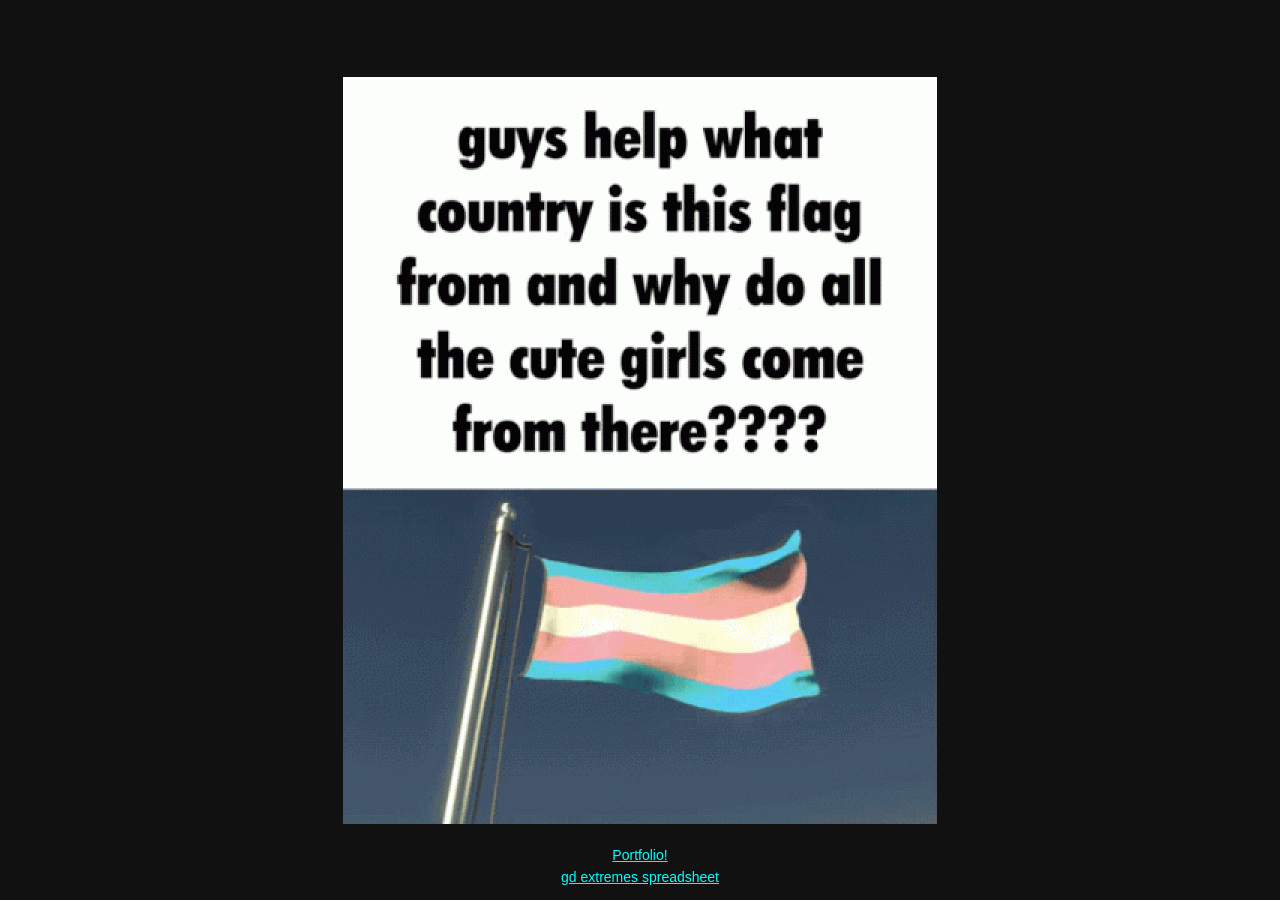
==== index.html @ d1a37a6b "Update title and formatting in index.html" ====
<!DOCTYPE html>
<html lang="en">
<head>
    <meta charset="UTF-8">
    <meta name="viewport" content="width=device-width, initial-scale=1.0">
    <title>welcome :3</title>

    <!-- Favicon -->
    <link rel="icon" type="image/x-icon" href="favicon.ico">

    <!-- CSS -->
    <link rel="stylesheet" href="styles.css">
</head>
<body>
    <img src="theimage.gif" alt="Animated GIF" class="gif">

    <div class="footer-links">
    <a href="https://violetisgay.carrd.co" class="footer-link" target="_blank" rel="noopener noreferrer">
        Portfolio!
    </a>

    <a href="https://docs.google.com/spreadsheets/d/1WKrob5QJtc5VP8SdmQD8qGeNm0lxotaKLvgNmuIOSZA/edit?usp=sharing" class="footer-link" target="_blank" rel="noopener noreferrer">
        gd extremes spreadsheet
    </a>
</div>
</body>
</html>
---- styles.css ----
* {
    margin: 0;
    padding: 0;
    box-sizing: border-box;
}

body {
    background-color: #111;
    display: flex;
    justify-content: center;
    align-items: center;
    min-height: 100vh;
    overflow: hidden;
}

.gif {
    max-width: 90vw;
    max-height: 90vh;
    height: auto;
    width: auto;

}

.footer-links {
    position: fixed;
    bottom: 15px;
    left: 50%;
    transform: translateX(-50%);
    display: flex;
    flex-direction: column;
    align-items: center;
    gap: 6px;
}

.footer-link {
    color: #00FFFF;
    font-family: Arial, Helvetica, sans-serif;
    font-size: 14px;
    text-decoration: underline;
    opacity: 1;
    transition: opacity 0.0s ease;
}

.footer-link:hover {
    opacity: 1;
    text-decoration: underline;
}
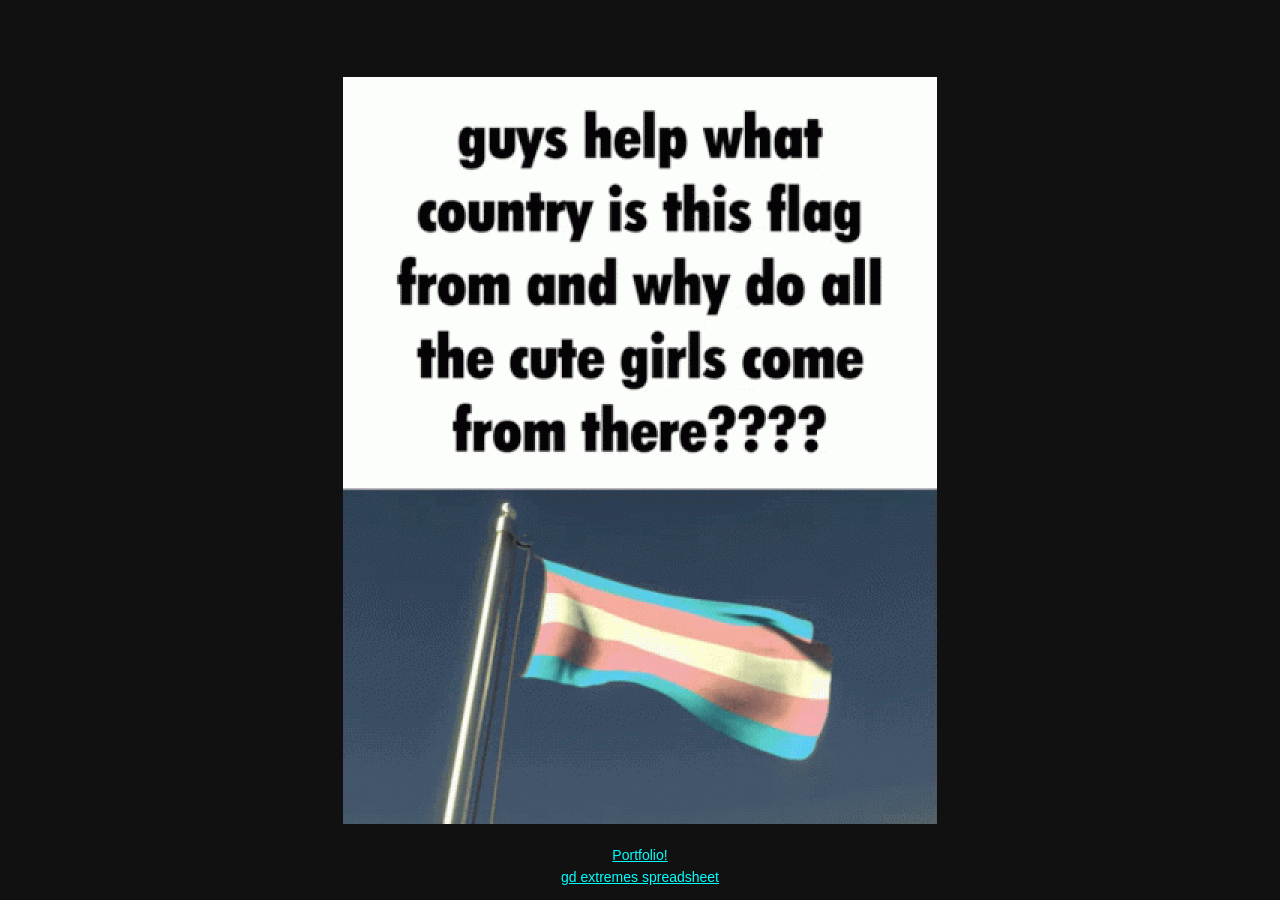
==== commit afb9eddb: "Update footer link to new portfolio URL" ====
--- a/index.html
+++ b/index.html
@@ -15,7 +15,7 @@
     <img src="theimage.gif" alt="Animated GIF" class="gif">
 
     <div class="footer-links">
-    <a href="https://violetisgay.carrd.co" class="footer-link" target="_blank" rel="noopener noreferrer">
+    <a href="https://madelinethena.carrd.co" class="footer-link" target="_blank" rel="noopener noreferrer">
         Portfolio!
     </a>
 
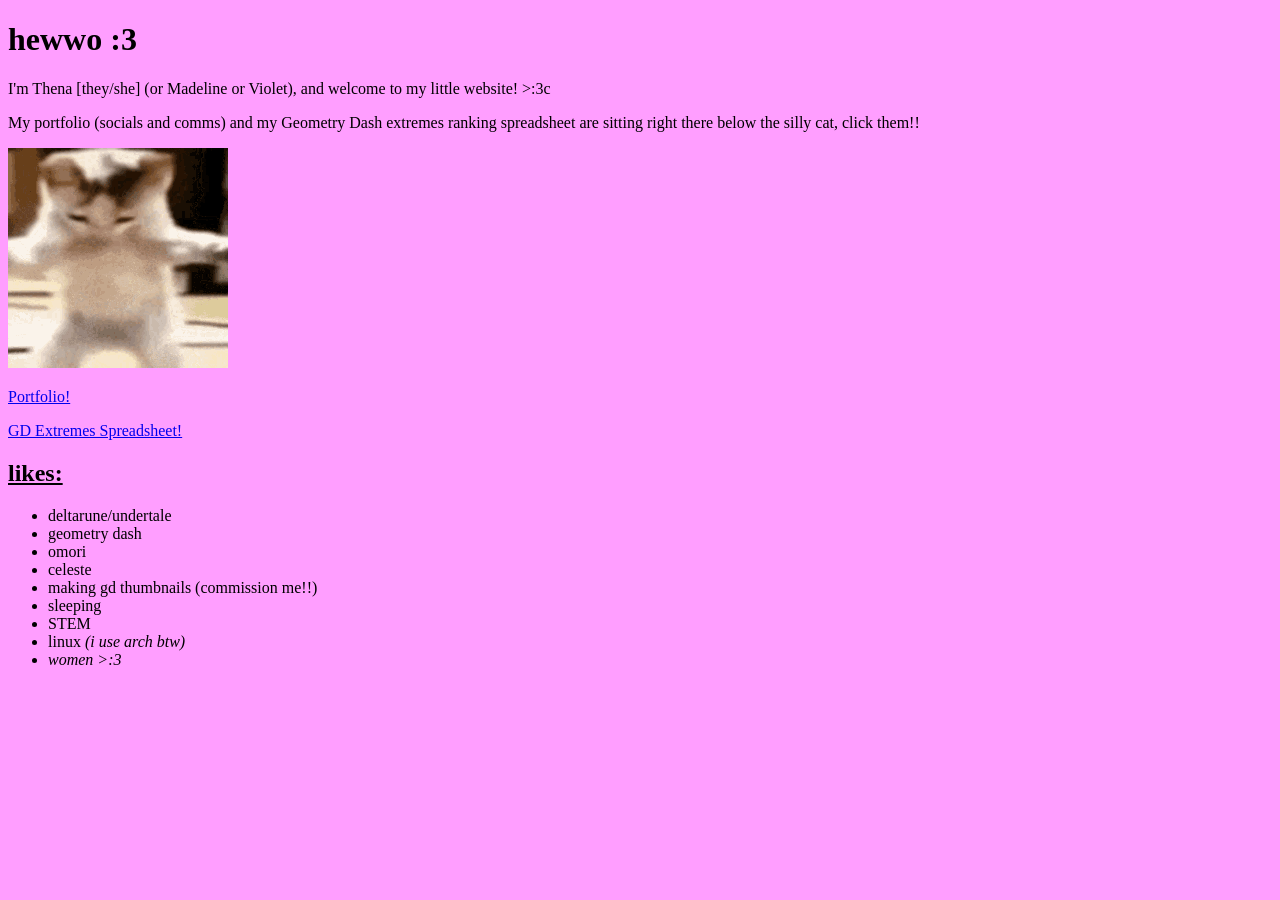
==== commit 4bb082e5: "Add files via upload" ====
--- a/index.html
+++ b/index.html
@@ -1,27 +1,32 @@
-<!DOCTYPE html>
-<html lang="en">
-<head>
-    <meta charset="UTF-8">
-    <meta name="viewport" content="width=device-width, initial-scale=1.0">
-    <title>welcome :3</title>
-
-    <!-- Favicon -->
-    <link rel="icon" type="image/x-icon" href="favicon.ico">
-
-    <!-- CSS -->
-    <link rel="stylesheet" href="styles.css">
-</head>
-<body>
-    <img src="theimage.gif" alt="Animated GIF" class="gif">
-
-    <div class="footer-links">
-    <a href="https://madelinethena.carrd.co" class="footer-link" target="_blank" rel="noopener noreferrer">
-        Portfolio!
-    </a>
-
-    <a href="https://docs.google.com/spreadsheets/d/1WKrob5QJtc5VP8SdmQD8qGeNm0lxotaKLvgNmuIOSZA/edit?usp=sharing" class="footer-link" target="_blank" rel="noopener noreferrer">
-        gd extremes spreadsheet
-    </a>
-</div>
-</body>
-</html>
+<!DOCTYPE html>
+<html>
+  <head>
+    <title>my little website!</title>
+    <link rel="icon" type="image/x-icon" href="favicon.ico">
+    <style>
+    body {
+      background-color: #ff9eff;
+    }
+    </style>
+  </head>
+  <body>
+  <h1>hewwo :3</h1>
+    <p>I'm Thena [they/she] (or Madeline or Violet), and welcome to my little website! >:3c</p>
+    <p>My portfolio (socials and comms) and my Geometry Dash extremes ranking spreadsheet are sitting right there below the silly cat, click them!!</p>
+    <img src="catdancing.gif"><p></p>
+    <a href="portfolio">Portfolio!</a>
+    <p></p><a href="https://docs.google.com/spreadsheets/d/1WKrob5QJtc5VP8SdmQD8qGeNm0lxotaKLvgNmuIOSZA/edit?usp=sharing">GD Extremes Spreadsheet!</a>
+    <h2><u>likes:</u></h2>
+    <ul>
+      <li>deltarune/undertale</li>
+      <li>geometry dash</li>
+      <li>omori</li>
+      <li>celeste</li>
+      <li>making gd thumbnails (commission me!!)</li>
+      <li>sleeping</li>
+      <li>STEM</li>
+      <li>linux <i>(i use arch btw)</i></li>
+      <li><i>women >:3</i></li>
+    </ul>
+  </body>
+</html>
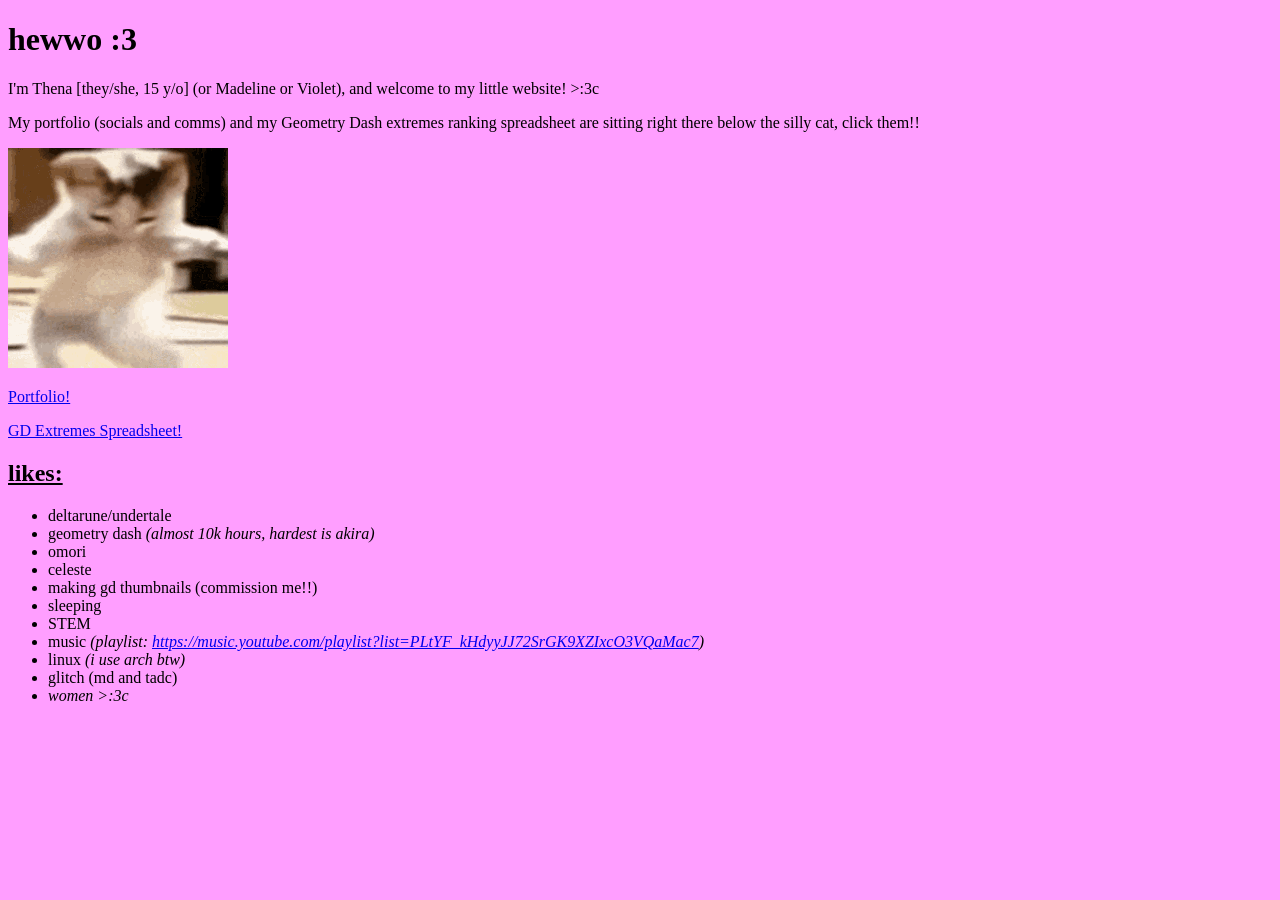
==== commit b306d7f2: "Revise introduction and expand interests list Updated personal introduction and added details about " ====
--- a/index.html
+++ b/index.html
@@ -11,22 +11,24 @@
   </head>
   <body>
   <h1>hewwo :3</h1>
-    <p>I'm Thena [they/she] (or Madeline or Violet), and welcome to my little website! >:3c</p>
+    <p>I'm Thena [they/she, 15 y/o] (or Madeline or Violet), and welcome to my little website! >:3c</p>
     <p>My portfolio (socials and comms) and my Geometry Dash extremes ranking spreadsheet are sitting right there below the silly cat, click them!!</p>
     <img src="catdancing.gif"><p></p>
-    <a href="portfolio">Portfolio!</a>
+    <a href="portfolio.html">Portfolio!</a>
     <p></p><a href="https://docs.google.com/spreadsheets/d/1WKrob5QJtc5VP8SdmQD8qGeNm0lxotaKLvgNmuIOSZA/edit?usp=sharing">GD Extremes Spreadsheet!</a>
     <h2><u>likes:</u></h2>
     <ul>
       <li>deltarune/undertale</li>
-      <li>geometry dash</li>
+      <li>geometry dash <i>(almost 10k hours, hardest is akira)</i></li>
       <li>omori</li>
       <li>celeste</li>
       <li>making gd thumbnails (commission me!!)</li>
       <li>sleeping</li>
       <li>STEM</li>
+      <li>music <i>(playlist: <a href="https://music.youtube.com/playlist?list=PLtYF_kHdyyJJ72SrGK9XZIxcO3VQaMac7">https://music.youtube.com/playlist?list=PLtYF_kHdyyJJ72SrGK9XZIxcO3VQaMac7</a>)</i></li>
       <li>linux <i>(i use arch btw)</i></li>
-      <li><i>women >:3</i></li>
+      <li>glitch (md and tadc)</li>
+      <li><i>women >:3c</i></li>
     </ul>
   </body>
 </html>
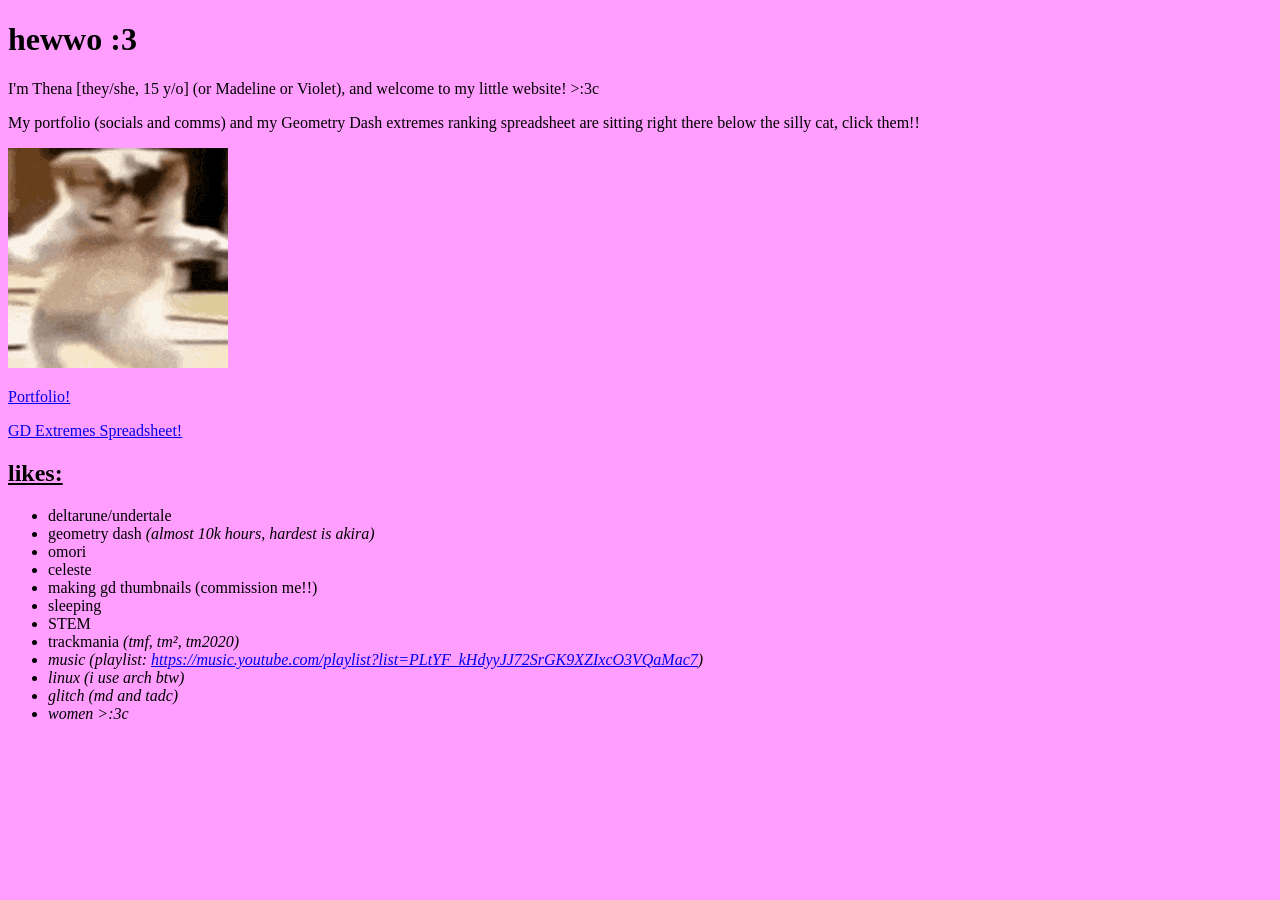
==== commit cd70ac39: "Add trackmania to interests list in index.html" ====
--- a/index.html
+++ b/index.html
@@ -25,6 +25,7 @@
       <li>making gd thumbnails (commission me!!)</li>
       <li>sleeping</li>
       <li>STEM</li>
+      <li>trackmania <i>(tmf, tm², tm2020)</li>
       <li>music <i>(playlist: <a href="https://music.youtube.com/playlist?list=PLtYF_kHdyyJJ72SrGK9XZIxcO3VQaMac7">https://music.youtube.com/playlist?list=PLtYF_kHdyyJJ72SrGK9XZIxcO3VQaMac7</a>)</i></li>
       <li>linux <i>(i use arch btw)</i></li>
       <li>glitch (md and tadc)</li>
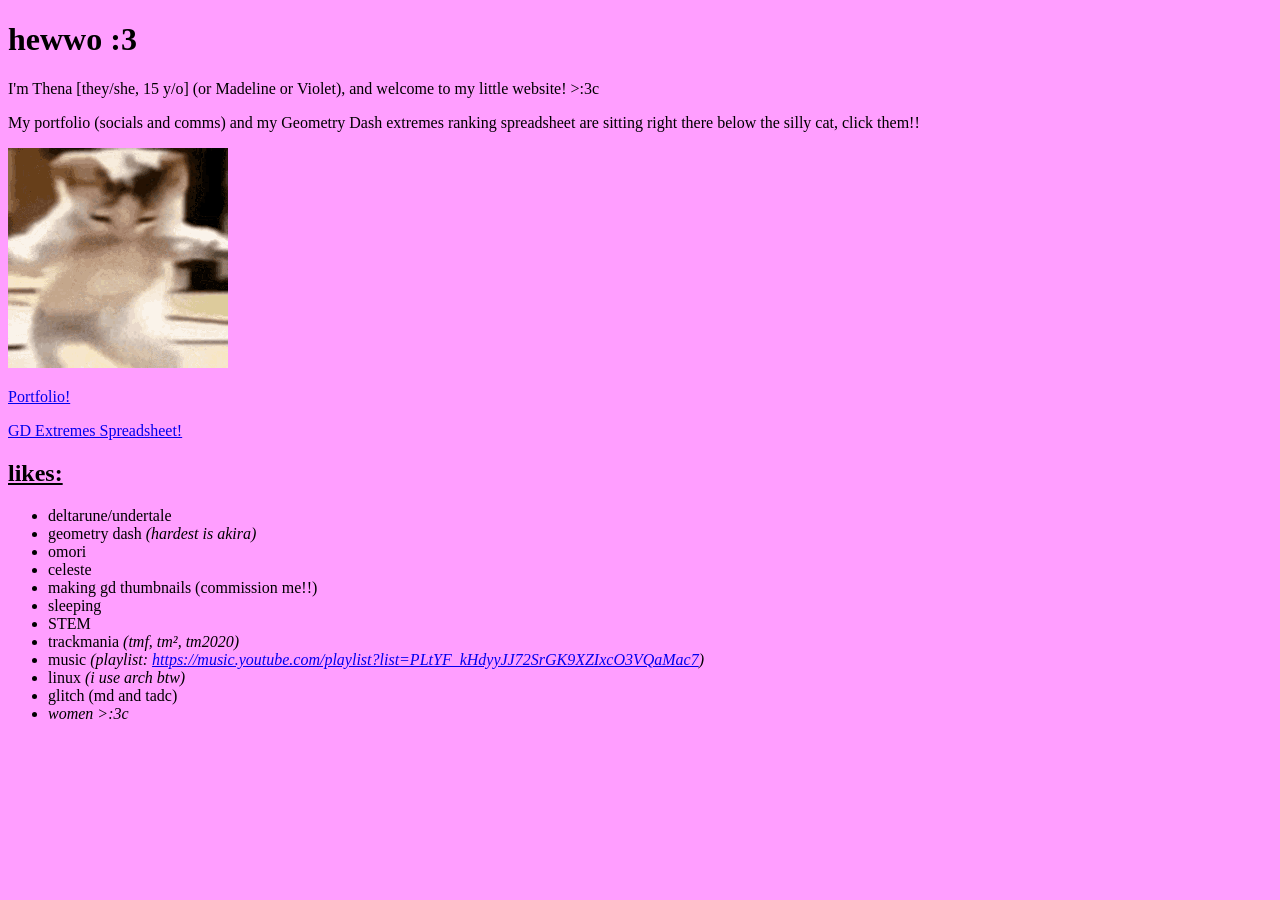
==== commit 73b7fd8f: "Update index.html" ====
--- a/index.html
+++ b/index.html
@@ -19,13 +19,13 @@
     <h2><u>likes:</u></h2>
     <ul>
       <li>deltarune/undertale</li>
-      <li>geometry dash <i>(almost 10k hours, hardest is akira)</i></li>
+      <li>geometry dash <i>(hardest is akira)</i></li>
       <li>omori</li>
       <li>celeste</li>
       <li>making gd thumbnails (commission me!!)</li>
       <li>sleeping</li>
       <li>STEM</li>
-      <li>trackmania <i>(tmf, tm², tm2020)</li>
+      <li>trackmania <i>(tmf, tm², tm2020)</i></li>
       <li>music <i>(playlist: <a href="https://music.youtube.com/playlist?list=PLtYF_kHdyyJJ72SrGK9XZIxcO3VQaMac7">https://music.youtube.com/playlist?list=PLtYF_kHdyyJJ72SrGK9XZIxcO3VQaMac7</a>)</i></li>
       <li>linux <i>(i use arch btw)</i></li>
       <li>glitch (md and tadc)</li>
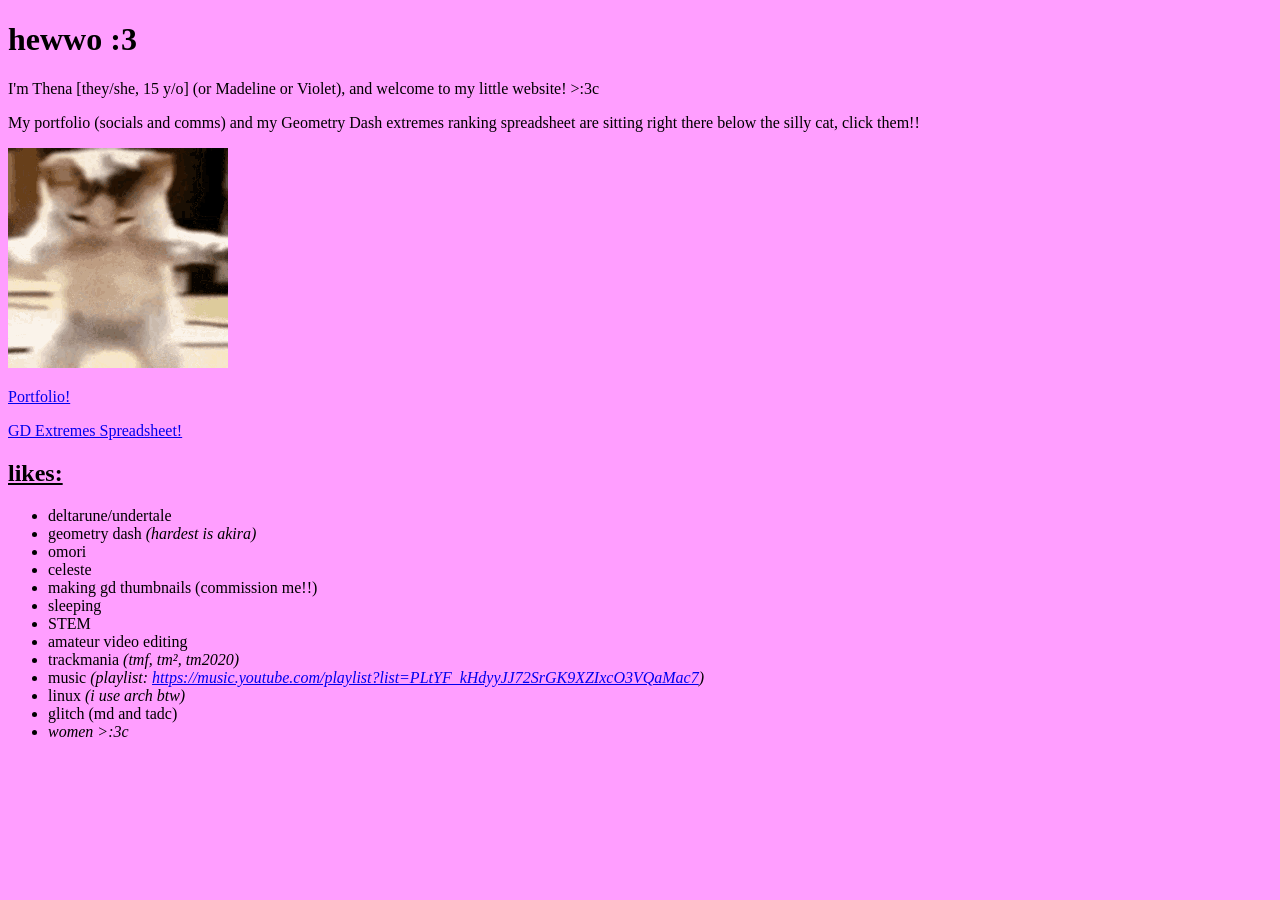
==== commit e5bd0d0d: "Add amateur video editing to hobbies list" ====
--- a/index.html
+++ b/index.html
@@ -25,6 +25,7 @@
       <li>making gd thumbnails (commission me!!)</li>
       <li>sleeping</li>
       <li>STEM</li>
+      <li>amateur video editing</li>
       <li>trackmania <i>(tmf, tm², tm2020)</i></li>
       <li>music <i>(playlist: <a href="https://music.youtube.com/playlist?list=PLtYF_kHdyyJJ72SrGK9XZIxcO3VQaMac7">https://music.youtube.com/playlist?list=PLtYF_kHdyyJJ72SrGK9XZIxcO3VQaMac7</a>)</i></li>
       <li>linux <i>(i use arch btw)</i></li>
